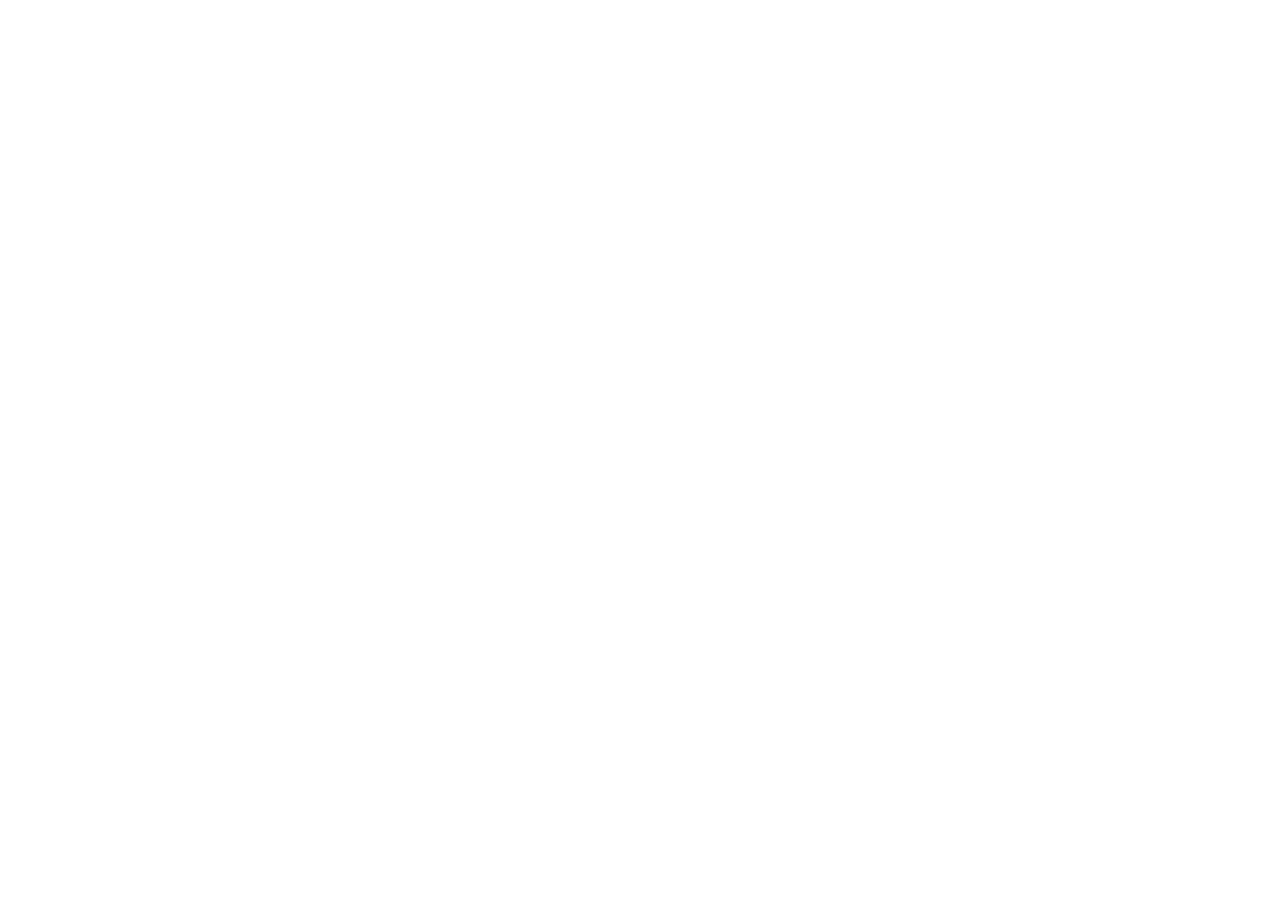
==== dashBoard.html @ 34cba501 "second commit" ====
<!DOCTYPE html>
<html lang="en">
<head>
    <meta charset="UTF-8">
    <meta name="viewport" content="width=device-width, initial-scale=1.0">
    <title>Login Dashboard</title>
    <link rel="icon" href="assets/hiker.png" type="image/gif" sizes="30x30"> 
    <link rel="stylesheet" href="dashBoard.css">
</head>
<body>
    <header>
        <nav class="navBar">
            <a href="#" class="logo">
                <img src="assets/hiker.png" alt="logo">
                <h3>Hikers Point</h3>
            </a>
            <button class="logoutButton" id="logoutPopUpButton">Log Out</button>
        </nav>
    </header>
    <div class="backgroundBlur"></div>
    <div class="dashboard">
        Welcome &nbsp;<span class="userName"></span> !
    </div>
    <script src="dashBoard.js" defer></script>
</body>
</html>
---- dashBoard.css ----
@import url('https://fonts.googleapis.com/css2?family=Cinzel&display=swap');
@import url('https://fonts.googleapis.com/css2?family=Playpen+Sans:wght@300&display=swap');
*{
    margin: 0;
    padding: 0;
    box-sizing: border-box;
    font-family: 'Playpen Sans', cursive;
}
body{
    width: 100%;
    height: 100vh;
    background: url("assets/mountainColorful.png") center / cover no-repeat;

}
header{

    position: fixed;
    width:100%;
    left:0px;
    right: 0px;
    padding: 0 10px;
}
.navBar{
    display:flex;
    padding: 22px 20px 0px 0px;
    align-items: center;
    max-width: 1800px;
    justify-content: space-between;
    margin: 0 auto;
}
.navBar .logo{
    display: flex;
    gap:10px;
    align-items:center;
    text-decoration: none;
}
.navBar .logo img{
    width:100px;
    border-radius: 0px;
}
.navBar .logo h3{
    color: aliceblue;
    font-family: 'Cinzel', serif;
    font-size: 1.7rem;
    font-weight: 600;
}
.navBar .logoutButton{
    border: none;
    outline: none;
    color: rgb(71, 2, 136);
    font-size: 1.5rem;
    font-weight: 800;
    padding: 10px 18px;
    border-radius: 7px;
    cursor: pointer;
    background: rgb(255, 255, 255);
}
.navBar .logoutButton:hover{
    background-color: rgb(141, 34, 241);
    color: aliceblue;
    border: 2px solid #fff;
}
.dashboard{
    position: fixed;
    top: 20%;
    left: 15%;
    width: 60%;
    height: 70%;
    background: rgba(13, 13, 13, 0.5);
    border-radius: 20px;
    display: flex;
    align-items: center;
    justify-content: center;
    text-align: center;
    font-size: 5rem;
    color: white;
}
.userName{
    font-size: 5rem;
    color: white;
}
@media (max-width: 1000px){
    .dashboard{
        left: 5%;
        width: 90%;
        height: 40%;
        font-size: 2rem;
    }
    .logoutButton{
      position: absolute;
      top:90vh;
      left:20%;
      width: 50%;
    }
    .userName{
        font-size: 2rem;
        color: white;
    }
}
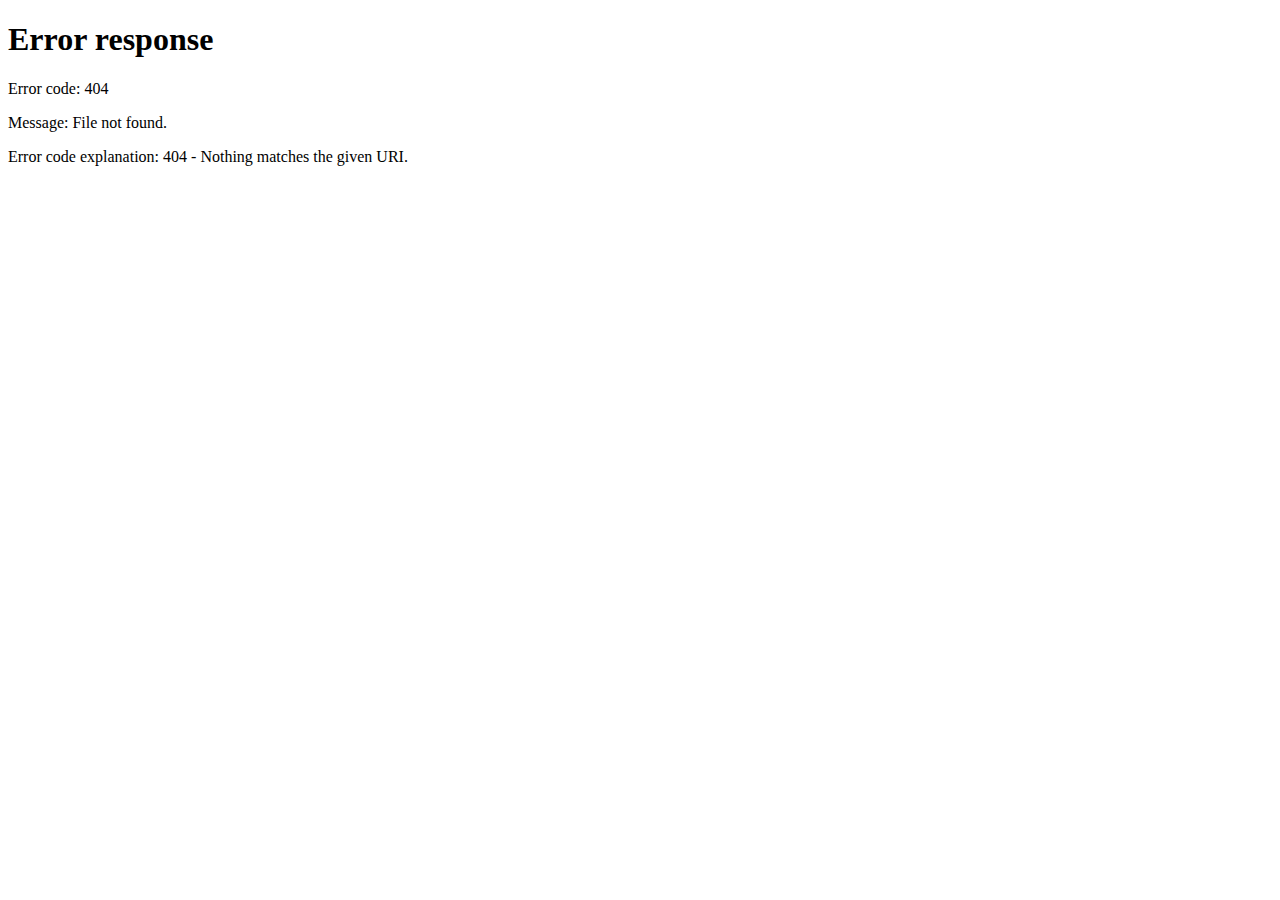
==== commit f9e18722: "code formatting done,proper line breaks given" ====
--- a/dashBoard.html
+++ b/dashBoard.html
@@ -5,6 +5,8 @@
     <meta name="viewport" content="width=device-width, initial-scale=1.0">
     <title>Login Dashboard</title>
     <link rel="icon" href="assets/hiker.png" type="image/gif" sizes="30x30"> 
+    <link rel="stylesheet" href="https://cdnjs.cloudflare.com/ajax/libs/font-awesome/6.0.0-beta3/css/all.min.css">
+    <link href="https://fonts.googleapis.com/icon?family=Material+Icons" rel="stylesheet">
     <link rel="stylesheet" href="dashBoard.css">
 </head>
 <body>
@@ -19,7 +21,7 @@
     </header>
     <div class="backgroundBlur"></div>
     <div class="dashboard">
-        Welcome &nbsp;<span class="userName"></span> !
+        Welcome &nbsp;<span class="userName"></span>
     </div>
     <script src="dashBoard.js" defer></script>
 </body>
--- a/dashBoard.css
+++ b/dashBoard.css
@@ -1,25 +1,27 @@
 @import url('https://fonts.googleapis.com/css2?family=Cinzel&display=swap');
 @import url('https://fonts.googleapis.com/css2?family=Playpen+Sans:wght@300&display=swap');
+
 *{
     margin: 0;
     padding: 0;
     box-sizing: border-box;
     font-family: 'Playpen Sans', cursive;
 }
+
 body{
     width: 100%;
     height: 100vh;
     background: url("assets/mountainColorful.png") center / cover no-repeat;
+}
 
-}
 header{
-
     position: fixed;
     width:100%;
     left:0px;
     right: 0px;
     padding: 0 10px;
 }
+
 .navBar{
     display:flex;
     padding: 22px 20px 0px 0px;
@@ -28,22 +30,26 @@
     justify-content: space-between;
     margin: 0 auto;
 }
+
 .navBar .logo{
     display: flex;
     gap:10px;
     align-items:center;
     text-decoration: none;
 }
+
 .navBar .logo img{
     width:100px;
     border-radius: 0px;
 }
+
 .navBar .logo h3{
     color: aliceblue;
     font-family: 'Cinzel', serif;
     font-size: 1.7rem;
     font-weight: 600;
 }
+
 .navBar .logoutButton{
     border: none;
     outline: none;
@@ -55,11 +61,13 @@
     cursor: pointer;
     background: rgb(255, 255, 255);
 }
+
 .navBar .logoutButton:hover{
     background-color: rgb(141, 34, 241);
     color: aliceblue;
     border: 2px solid #fff;
 }
+
 .dashboard{
     position: fixed;
     top: 20%;
@@ -75,23 +83,29 @@
     font-size: 5rem;
     color: white;
 }
+
 .userName{
     font-size: 5rem;
     color: white;
 }
-@media (max-width: 1000px){
+
+@media (max-width: 1466px){
     .dashboard{
-        left: 5%;
-        width: 90%;
+        left: 15%;
+        width: 70%;
         height: 40%;
-        font-size: 2rem;
+        font-size: 2.5rem;
+        display: flex;
+        flex-direction: column;
     }
+
     .logoutButton{
       position: absolute;
       top:90vh;
-      left:20%;
+      left:25%;
       width: 50%;
     }
+
     .userName{
         font-size: 2rem;
         color: white;
